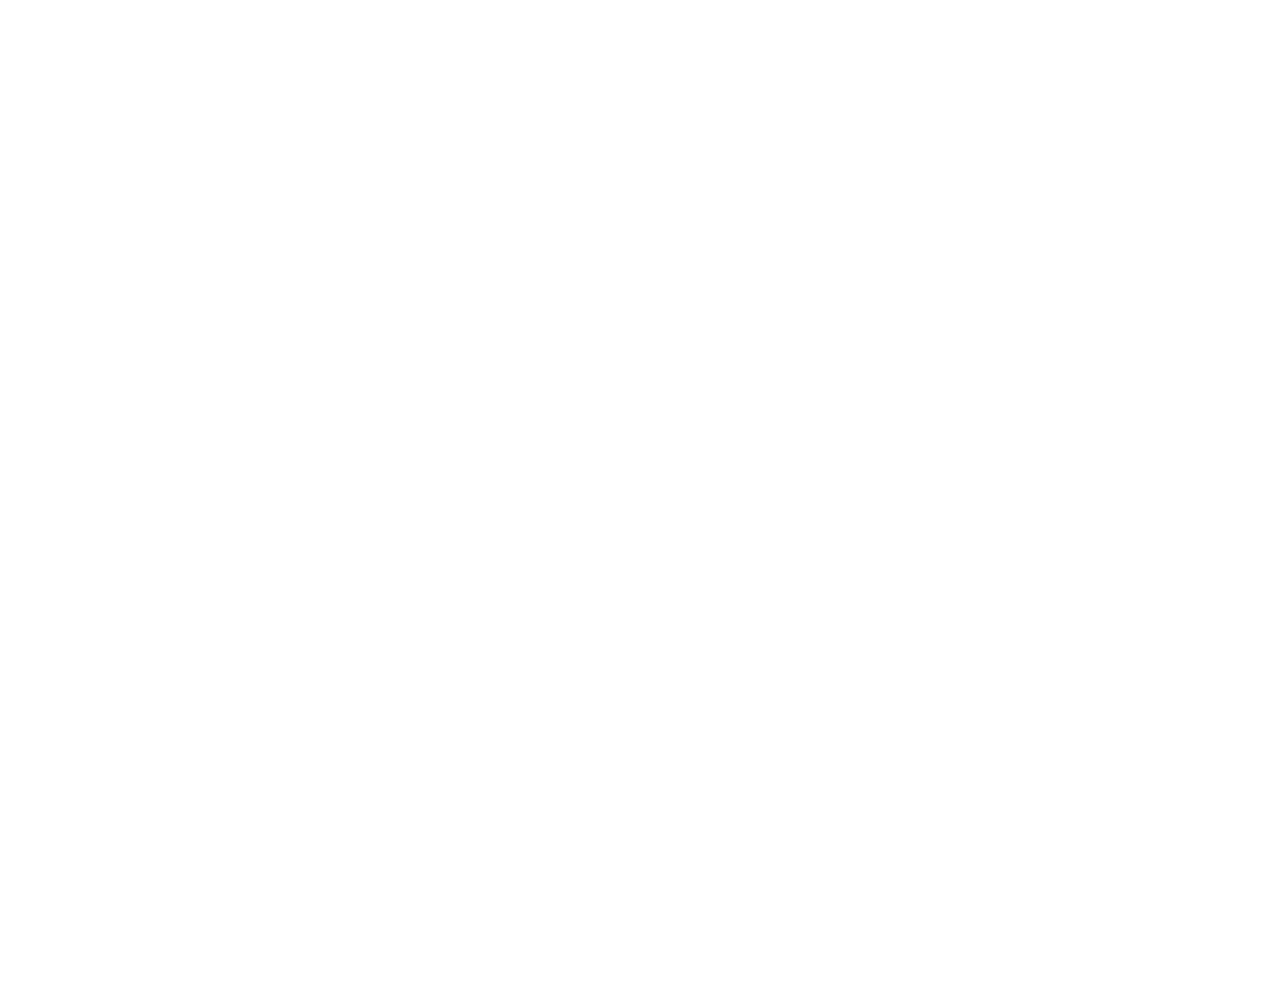
==== tags/index.html @ 218a52da "Site updated: 2018-03-06 15:39:48" ====
<!DOCTYPE html>
<!--[if lte IE 8 ]>
<html class="ie" xmlns="http://www.w3.org/1999/xhtml" xml:lang="en-US" lang="en-US">
<![endif]-->
<!--[if (gte IE 9)|!(IE)]><!-->
<!--
***************  *      *     *
      8          *    *       *
      8          *  *         *
      8          **           *
      8          *  *         *
      8          *    *       *
      8          *      *     *
      8          *        *   ***********    -----Theme By Kieran(http://go.kieran.top)
-->
<html xmlns="http://www.w3.org/1999/xhtml" xml:lang="en-US" lang="en-US">
<!--<![endif]-->

<head>
  <title>tags | 编程日记</title>
  <!-- Meta data -->
    <meta http-equiv="Content-Type" content="text/html" charset="UTF-8" >
    <meta http-equiv="X-UA-Compatible" content="IE=edge"/>
    <meta name="viewport" content="width=device-width, initial-scale=1.0" />
    <meta name="generator" content="编程日记">
    <meta name="author" content="郭琦琦">
    <meta name="description" content="郭琦琦" />
    <meta name="keywords" content="" />

    <!-- Favicon, (keep icon in root folder) -->
    <link rel="Shortcut Icon" href="/img/favicon.ico" type="image/ico">

    <link rel="alternate" href="/atom.xml" title="编程日记" type="application/atom+xml">
    <link rel="stylesheet" href="/css/all.css" media="screen" type="text/css">
    
    <link rel="stylesheet" href="/highlightjs/vs.css" type="text/css">
    

    <!--[if IE 8]>
    <link rel="stylesheet" type="text/css" href="/css/ie8.css" />
    <![endif]-->

    <!-- jQuery | Load our jQuery, with an alternative source fallback to a local version if request is unavailable -->
    <script src="/js/jquery-1.11.1.min.js"></script>
    <script>window.jQuery || document.write('<script src="js/jquery-1.11.1.min.js"><\/script>')</script>

    <!-- Load these in the <head> for quicker IE8+ load times -->
    <!-- HTML5 shim and Respond.js IE8 support of HTML5 elements and media queries -->
    <!--[if lt IE 9]>
    <script src="/js/html5shiv.min.js"></script>
    <script src="/js/respond.min.js"></script>
    <![endif]-->

  
  
  

  <style>.col-md-8.col-md-offset-2.opening-statement img{display:none;}</style>
</head>

<!--
<body class="post-template">
-->
<body id="index" class="lightnav animsition">

      <!-- ============================ Off-canvas navigation =========================== -->

    <div class="sb-slidebar sb-right sb-style-overlay sb-momentum-scrolling">
        <div class="sb-close" aria-label="Close Menu" aria-hidden="true">
            <img src="/img/close.png" alt="Close"/>
        </div>
        <!-- Lists in Slidebars -->
        <ul class="sb-menu">
            <li><a href="/" class="animsition-link" title="Home">Home</a></li>
            <li><a href="/archives" class="animsition-link" title="archive">archives</a></li>
            <!-- Dropdown Menu -->
			 
            <li>
                <a class="sb-toggle-submenu">Works<span class="sb-caret"></span></a>
                <ul class="sb-submenu">
                    
                        <li><a href="/" target="_BLANK" class="animsition-link">AAA</a></li>
                    
                        <li><a href="/atom.xml" target="_BLANK" class="animsition-link">BBB</a></li>
                    
                </ul>
            </li>
            
            
            
            <li>
                <a class="sb-toggle-submenu">Links<span class="sb-caret"></span></a>
                <ul class="sb-submenu">
                    
                    <li><a href="http://go.kieran.top/" class="animsition-link">Kieran</a></li>
                    
                    <li><a href="http://domain.com/" class="animsition-link">Name</a></li>
                    
                </ul>
            </li>
            
        </ul>
        <!-- Lists in Slidebars -->
        <ul class="sb-menu secondary">
            <li><a href="/about.html" class="animsition-link" title="about">About</a></li>
            <li><a href="/atom.xml" class="animsition-link" title="rss">RSS</a></li>
        </ul>
    </div>
    
    <!-- ============================ END Off-canvas navigation =========================== -->

    <!-- ============================ #sb-site Main Page Wrapper =========================== -->

    <div id="sb-site">
        <!-- #sb-site - All page content should be contained within this id, except the off-canvas navigation itself -->

        <!-- ============================ Header & Logo bar =========================== -->

        <div id="navigation" class="navbar navbar-fixed-top">
            <div class="navbar-inner">
                <div class="container">
                    <!-- Nav logo -->
                    <div class="logo">
                        <a href="/" title="Logo" class="animsition-link">
                         <img src="/img/logo.png" alt="Logo" width="35px;"/> 
                        </a>
                    </div>
                    <!-- // Nav logo -->
                    <!-- Info-bar -->
                    <nav>
                        <ul class="nav">
                            <li><a href="/" class="animsition-link">编程日记</a></li>
                            <li class="nolink"><span>Always </span>Creative.</li>
                            
                            <li><a href="https://github.com/" title="Github" target="_blank"><i class="icon-github"></i></a></li>
                            
                            
                            <li><a href="https://twitter.com/" title="Twitter" target="_blank"><i class="icon-twitter"></i></a></li>
                            
                            
                            <li><a href="https://www.facebook.com/" title="Facebook" target="_blank"><i class="icon-facebook"></i></a></li>
                            
                            
                            <li><a href="https://google.com/" title="Google-Plus" target="_blank"><i class="icon-google-plus"></i></a></li>
                            
                            
                            <li><a href="http://weibo.com/" title="Sina-Weibo" target="_blank"><i class="icon-sina-weibo"></i></a></li>
                            
                            <li class="nolink"><span>Welcome!</span></li>
                        </ul>
                    </nav>
                    <!--// Info-bar -->
                </div>
                <!-- // .container -->
                <div class="learnmore sb-toggle-right">More</div>
                <button type="button" class="navbar-toggle menu-icon sb-toggle-right" title="More">
                <span class="sr-only">Toggle navigation</span>
                <span class="icon-bar before"></span>
                <span class="icon-bar main"></span>
                <span class="icon-bar after"></span>
                </button>
            </div>
            <!-- // .navbar-inner -->
        </div>

        <!-- ============================ Header & Logo bar =========================== -->


      <!-- ============================ Hero Image =========================== -->

<section id="hero" class="scrollme">
    <div class="container-fluid element-img" style="background: url(/img/bg_img.jpg) no-repeat center center fixed;background-size: cover">
        <div class="row">
            <div class="col-xs-12 col-sm-8 col-sm-offset-2 col-md-8 col-md-offset-2 vertical-align cover boost text-center">
                <div class="center-me animateme" data-when="exit" data-from="0" data-to="0.6" data-opacity="0" data-translatey="100">
                    <div>
                        
                        <h2>YOU'VE MADE A <span>BRAVE</span> DECISION, WELCOME.</h2>
                        <p></p>
                        
                        <h2></h2>
                        <p>每一个不曾起舞的日子都是对生命的辜负。</p>
                        

                    </div>
                </div>
            </div>
            <!-- // .col-md-12 -->
        </div>
        <div class="herofade beige-dk"></div>
    </div>
</section>

<!-- Height spacing helper -->
<div class="heightblock"></div>
<!-- // End height spacing helper -->

<!-- ============================ END Hero Image =========================== -->
<section id="intro">
    <div class="container">
        <div class="row col-md-offset-2">
            <div class="col-md-8">
                <h1>tags</h1>
            </div>
        </div>
        <div class="col-md-8 col-md-offset-2">
            
            <div class="clearfix"></div>
        </div>
        
    </div>
</section>
<section id="process">
    <div class="container">
        <div class="row">
            <div class="col-xs-12 col-sm-12 col-md-8 col-md-offset-2">
                <div class="timeline-centered">
                    <div class="line"></div>
                    <div class="present">Past</div>
                    <div class="dot_tp"></div>
                    <div class="born">Now</div>
                    <div class="dot_bt"></div>
                    
                        <div class="timeline-entry">
                            <div class="timeline-entry-inner">
                                <div class="timeline-icon wow fadeInUp" data-wow-delay="0.2s">
                                    <span class="number">1</span>
                                </div>
                                <div class="timeline-label wow fadeInUp" data-wow-delay="0.2s">
                                    <p>2014/06/12-Start</p>
                                </div>
                            </div>
                        </div>
                    
                        <div class="timeline-entry">
                            <div class="timeline-entry-inner">
                                <div class="timeline-icon wow fadeInUp" data-wow-delay="0.2s">
                                    <span class="number">2</span>
                                </div>
                                <div class="timeline-label wow fadeInUp" data-wow-delay="0.2s">
                                    <p>2014/11/29-XXX</p>
                                </div>
                            </div>
                        </div>
                    
                        <div class="timeline-entry">
                            <div class="timeline-entry-inner">
                                <div class="timeline-icon wow fadeInUp" data-wow-delay="0.2s">
                                    <span class="number">3</span>
                                </div>
                                <div class="timeline-label wow fadeInUp" data-wow-delay="0.2s">
                                    <p>2015/02/18-DDD</p>
                                </div>
                            </div>
                        </div>
                    
                        <div class="timeline-entry">
                            <div class="timeline-entry-inner">
                                <div class="timeline-icon wow fadeInUp" data-wow-delay="0.2s">
                                    <span class="number">4</span>
                                </div>
                                <div class="timeline-label wow fadeInUp" data-wow-delay="0.2s">
                                    <p>More</p>
                                </div>
                            </div>
                        </div>
                    
                </div>
                <!-- timeline-centered -->
            </div>
        </div>
    </div>
</section>

      
<!-- ============================ Footer =========================== -->

<footer>
    <div class="container">
            <div class="copy">
                <p>
                    &copy; 2014<script>new Date().getFullYear()>2010&&document.write("-"+new Date().getFullYear());</script>, Content By 郭琦琦. All Rights Reserved.
                </p>
                <p>Theme By <a href="//go.kieran.top" style="color: #767D84">Kieran</a></p>
            </div>
            <div class="social">
                <ul>
                    
                    <li><a href="https://github.com/" title="Github" target="_blank"><i class="icon-github"></i></a>&nbsp;</li>
                    
                    
                    <li><a href="https://twitter.com/" title="Twitter" target="_blank"><i class="icon-twitter"></i></a>&nbsp;</li>
                    
                    
                    <li><a href="https://www.facebook.com/" title="Facebook" target="_blank"><i class="icon-facebook"></i></a>&nbsp;</li>
                    
                    
                    <li><a href="https://google.com/" title="Google-Plus" target="_blank"><i class="icon-google-plus"></i></a>&nbsp;</li>
                    
                    
                    <li><a href="http://weibo.com/" title="Sina-Weibo" target="_blank"><i class="icon-sina-weibo"></i></a>&nbsp;</li>
                    
                </ul>
            </div>
            <div class="clearfix"> </div>
        </div>
</footer>

<!-- ============================ END Footer =========================== -->
      <!-- Load our scripts -->
<!-- Resizable 'on-demand' full-height hero -->
<script type="text/javascript">
    var resizeHero = function () {
        var hero = $(".cover,.heightblock"),
            window1 = $(window);
        hero.css({
            "height": window1.height()
        });
    };

    resizeHero();

    $(window).resize(function () {
        resizeHero();
    });
</script>
<script src="/js/plugins.min.js"></script><!-- Bootstrap core and concatenated plugins always load here -->
<script src="/js/jquery.flexslider-min.js"></script><!-- Flexslider plugin -->
<script src="/js/scripts.js"></script><!-- Theme scripts -->


<link rel="stylesheet" href="/fancybox/jquery.fancybox.css" media="screen" type="text/css">
<script src="/fancybox/jquery.fancybox.pack.js"></script>
<script type="text/javascript">
$('#intro').find('img').each(function(){
  var alt = this.alt;

  if (alt){
    $(this).after('<span class="caption" style="display:none">' + alt + '</span>');
  }

  $(this).wrap('<a href="' + this.src + '" title="' + alt + '" class="fancybox" rel="gallery" />');
});
(function($){
  $('.fancybox').fancybox();
})(jQuery);
</script>

<!-- Initiate flexslider plugin -->
<script type="text/javascript">
    $(document).ready(function($) {
      (function(){
        console.log('font');
        var getCss = function(path) {
          var head = document.getElementsByTagName('head')[0];
          link = document.createElement('link');
          link.href = path;
          link.rel = 'stylesheet';
          link.type = 'text/css';
          head.appendChild(link);
        };
        getCss('https://fonts.googleapis.com/css?family=Montserrat:400,700');
        getCss('https://fonts.googleapis.com/css?family=Open+Sans:400,600');
      })();
      $('.flexslider').flexslider({
        animation: "fade",
        prevText: "",
        nextText: "",
        directionNav: true
      });
    });
</script>

</body>
</html>
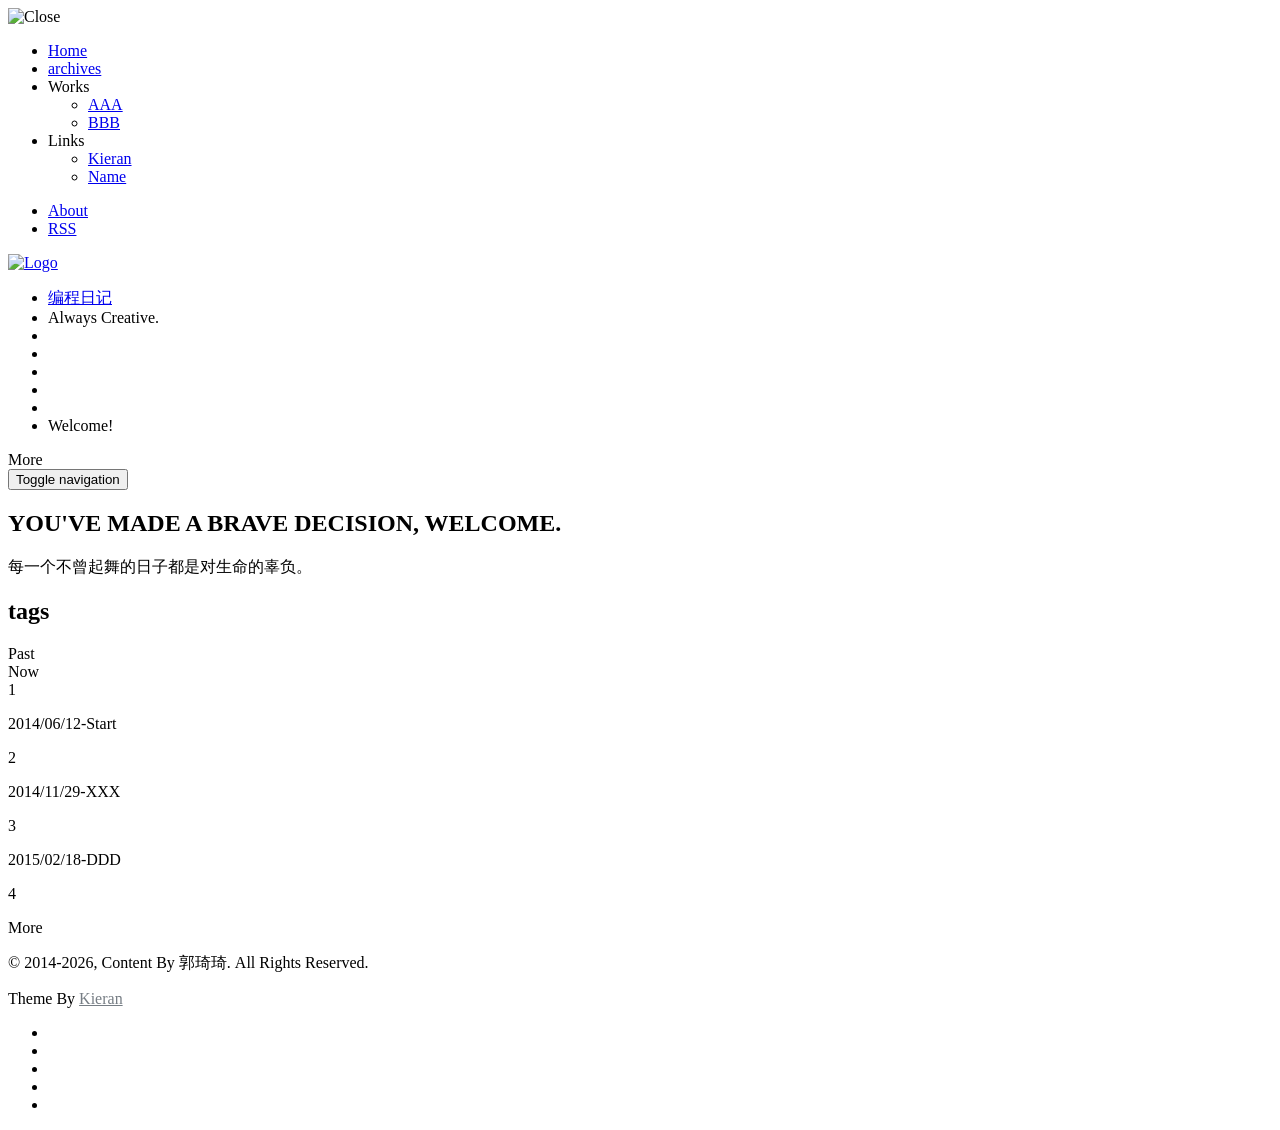
==== commit e52a6838: "Site updated: 2018-03-06 15:49:14" ====
--- a/tags/index.html
+++ b/tags/index.html
@@ -28,27 +28,27 @@
     <meta name="keywords" content="" />
 
     <!-- Favicon, (keep icon in root folder) -->
-    <link rel="Shortcut Icon" href="/img/favicon.ico" type="image/ico">
+    <link rel="Shortcut Icon" href="/tags/img/favicon.ico" type="image/ico">
 
     <link rel="alternate" href="/atom.xml" title="编程日记" type="application/atom+xml">
-    <link rel="stylesheet" href="/css/all.css" media="screen" type="text/css">
+    <link rel="stylesheet" href="/tags/css/all.css" media="screen" type="text/css">
     
-    <link rel="stylesheet" href="/highlightjs/vs.css" type="text/css">
+    <link rel="stylesheet" href="/tags/highlightjs/vs.css" type="text/css">
     
 
     <!--[if IE 8]>
-    <link rel="stylesheet" type="text/css" href="/css/ie8.css" />
+    <link rel="stylesheet" type="text/css" href="/tags/css/ie8.css" />
     <![endif]-->
 
     <!-- jQuery | Load our jQuery, with an alternative source fallback to a local version if request is unavailable -->
-    <script src="/js/jquery-1.11.1.min.js"></script>
+    <script src="/tags/js/jquery-1.11.1.min.js"></script>
     <script>window.jQuery || document.write('<script src="js/jquery-1.11.1.min.js"><\/script>')</script>
 
     <!-- Load these in the <head> for quicker IE8+ load times -->
     <!-- HTML5 shim and Respond.js IE8 support of HTML5 elements and media queries -->
     <!--[if lt IE 9]>
-    <script src="/js/html5shiv.min.js"></script>
-    <script src="/js/respond.min.js"></script>
+    <script src="/tags/js/html5shiv.min.js"></script>
+    <script src="/tags/js/respond.min.js"></script>
     <![endif]-->
 
   
@@ -67,12 +67,12 @@
 
     <div class="sb-slidebar sb-right sb-style-overlay sb-momentum-scrolling">
         <div class="sb-close" aria-label="Close Menu" aria-hidden="true">
-            <img src="/img/close.png" alt="Close"/>
+            <img src="/tags/img/close.png" alt="Close"/>
         </div>
         <!-- Lists in Slidebars -->
         <ul class="sb-menu">
-            <li><a href="/" class="animsition-link" title="Home">Home</a></li>
-            <li><a href="/archives" class="animsition-link" title="archive">archives</a></li>
+            <li><a href="/tags/" class="animsition-link" title="Home">Home</a></li>
+            <li><a href="/tags/archives" class="animsition-link" title="archive">archives</a></li>
             <!-- Dropdown Menu -->
 			 
             <li>
@@ -102,8 +102,8 @@
         </ul>
         <!-- Lists in Slidebars -->
         <ul class="sb-menu secondary">
-            <li><a href="/about.html" class="animsition-link" title="about">About</a></li>
-            <li><a href="/atom.xml" class="animsition-link" title="rss">RSS</a></li>
+            <li><a href="/tags/about.html" class="animsition-link" title="about">About</a></li>
+            <li><a href="/tags/atom.xml" class="animsition-link" title="rss">RSS</a></li>
         </ul>
     </div>
     
@@ -324,13 +324,13 @@
         resizeHero();
     });
 </script>
-<script src="/js/plugins.min.js"></script><!-- Bootstrap core and concatenated plugins always load here -->
-<script src="/js/jquery.flexslider-min.js"></script><!-- Flexslider plugin -->
-<script src="/js/scripts.js"></script><!-- Theme scripts -->
-
-
-<link rel="stylesheet" href="/fancybox/jquery.fancybox.css" media="screen" type="text/css">
-<script src="/fancybox/jquery.fancybox.pack.js"></script>
+<script src="/tags/js/plugins.min.js"></script><!-- Bootstrap core and concatenated plugins always load here -->
+<script src="/tags/js/jquery.flexslider-min.js"></script><!-- Flexslider plugin -->
+<script src="/tags/js/scripts.js"></script><!-- Theme scripts -->
+
+
+<link rel="stylesheet" href="/tags/fancybox/jquery.fancybox.css" media="screen" type="text/css">
+<script src="/tags/fancybox/jquery.fancybox.pack.js"></script>
 <script type="text/javascript">
 $('#intro').find('img').each(function(){
   var alt = this.alt;
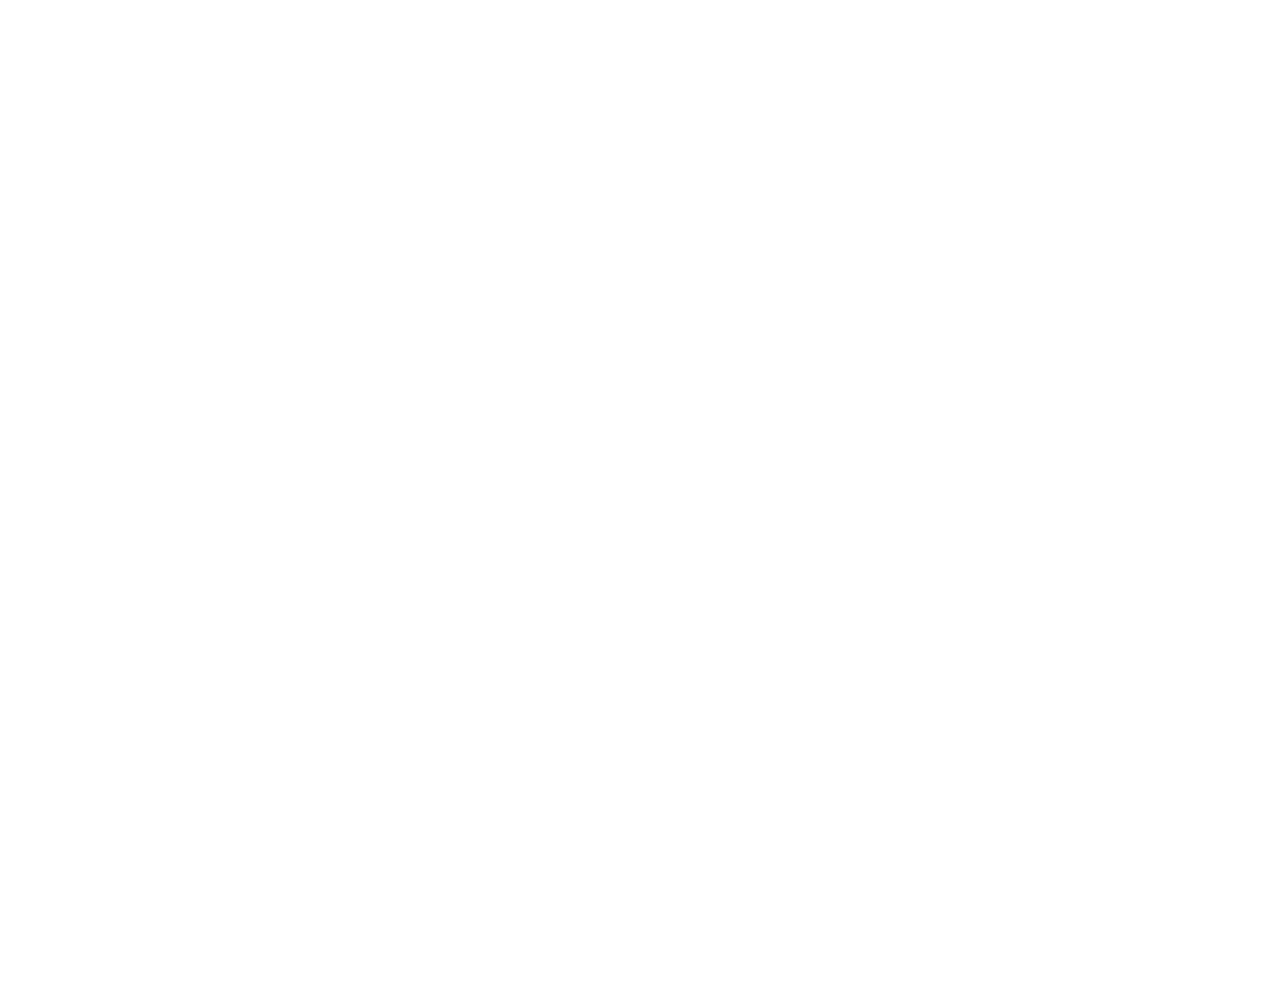
==== commit 09fbab77: "Site updated: 2018-03-06 15:50:33" ====
--- a/tags/index.html
+++ b/tags/index.html
@@ -28,27 +28,27 @@
     <meta name="keywords" content="" />
 
     <!-- Favicon, (keep icon in root folder) -->
-    <link rel="Shortcut Icon" href="/tags/img/favicon.ico" type="image/ico">
+    <link rel="Shortcut Icon" href="/img/favicon.ico" type="image/ico">
 
     <link rel="alternate" href="/atom.xml" title="编程日记" type="application/atom+xml">
-    <link rel="stylesheet" href="/tags/css/all.css" media="screen" type="text/css">
+    <link rel="stylesheet" href="/css/all.css" media="screen" type="text/css">
     
-    <link rel="stylesheet" href="/tags/highlightjs/vs.css" type="text/css">
+    <link rel="stylesheet" href="/highlightjs/vs.css" type="text/css">
     
 
     <!--[if IE 8]>
-    <link rel="stylesheet" type="text/css" href="/tags/css/ie8.css" />
+    <link rel="stylesheet" type="text/css" href="/css/ie8.css" />
     <![endif]-->
 
     <!-- jQuery | Load our jQuery, with an alternative source fallback to a local version if request is unavailable -->
-    <script src="/tags/js/jquery-1.11.1.min.js"></script>
+    <script src="/js/jquery-1.11.1.min.js"></script>
     <script>window.jQuery || document.write('<script src="js/jquery-1.11.1.min.js"><\/script>')</script>
 
     <!-- Load these in the <head> for quicker IE8+ load times -->
     <!-- HTML5 shim and Respond.js IE8 support of HTML5 elements and media queries -->
     <!--[if lt IE 9]>
-    <script src="/tags/js/html5shiv.min.js"></script>
-    <script src="/tags/js/respond.min.js"></script>
+    <script src="/js/html5shiv.min.js"></script>
+    <script src="/js/respond.min.js"></script>
     <![endif]-->
 
   
@@ -67,12 +67,12 @@
 
     <div class="sb-slidebar sb-right sb-style-overlay sb-momentum-scrolling">
         <div class="sb-close" aria-label="Close Menu" aria-hidden="true">
-            <img src="/tags/img/close.png" alt="Close"/>
+            <img src="/img/close.png" alt="Close"/>
         </div>
         <!-- Lists in Slidebars -->
         <ul class="sb-menu">
-            <li><a href="/tags/" class="animsition-link" title="Home">Home</a></li>
-            <li><a href="/tags/archives" class="animsition-link" title="archive">archives</a></li>
+            <li><a href="/" class="animsition-link" title="Home">Home</a></li>
+            <li><a href="/archives" class="animsition-link" title="archive">archives</a></li>
             <!-- Dropdown Menu -->
 			 
             <li>
@@ -102,8 +102,8 @@
         </ul>
         <!-- Lists in Slidebars -->
         <ul class="sb-menu secondary">
-            <li><a href="/tags/about.html" class="animsition-link" title="about">About</a></li>
-            <li><a href="/tags/atom.xml" class="animsition-link" title="rss">RSS</a></li>
+            <li><a href="/about.html" class="animsition-link" title="about">About</a></li>
+            <li><a href="/atom.xml" class="animsition-link" title="rss">RSS</a></li>
         </ul>
     </div>
     
@@ -324,13 +324,13 @@
         resizeHero();
     });
 </script>
-<script src="/tags/js/plugins.min.js"></script><!-- Bootstrap core and concatenated plugins always load here -->
-<script src="/tags/js/jquery.flexslider-min.js"></script><!-- Flexslider plugin -->
-<script src="/tags/js/scripts.js"></script><!-- Theme scripts -->
-
-
-<link rel="stylesheet" href="/tags/fancybox/jquery.fancybox.css" media="screen" type="text/css">
-<script src="/tags/fancybox/jquery.fancybox.pack.js"></script>
+<script src="/js/plugins.min.js"></script><!-- Bootstrap core and concatenated plugins always load here -->
+<script src="/js/jquery.flexslider-min.js"></script><!-- Flexslider plugin -->
+<script src="/js/scripts.js"></script><!-- Theme scripts -->
+
+
+<link rel="stylesheet" href="/fancybox/jquery.fancybox.css" media="screen" type="text/css">
+<script src="/fancybox/jquery.fancybox.pack.js"></script>
 <script type="text/javascript">
 $('#intro').find('img').each(function(){
   var alt = this.alt;
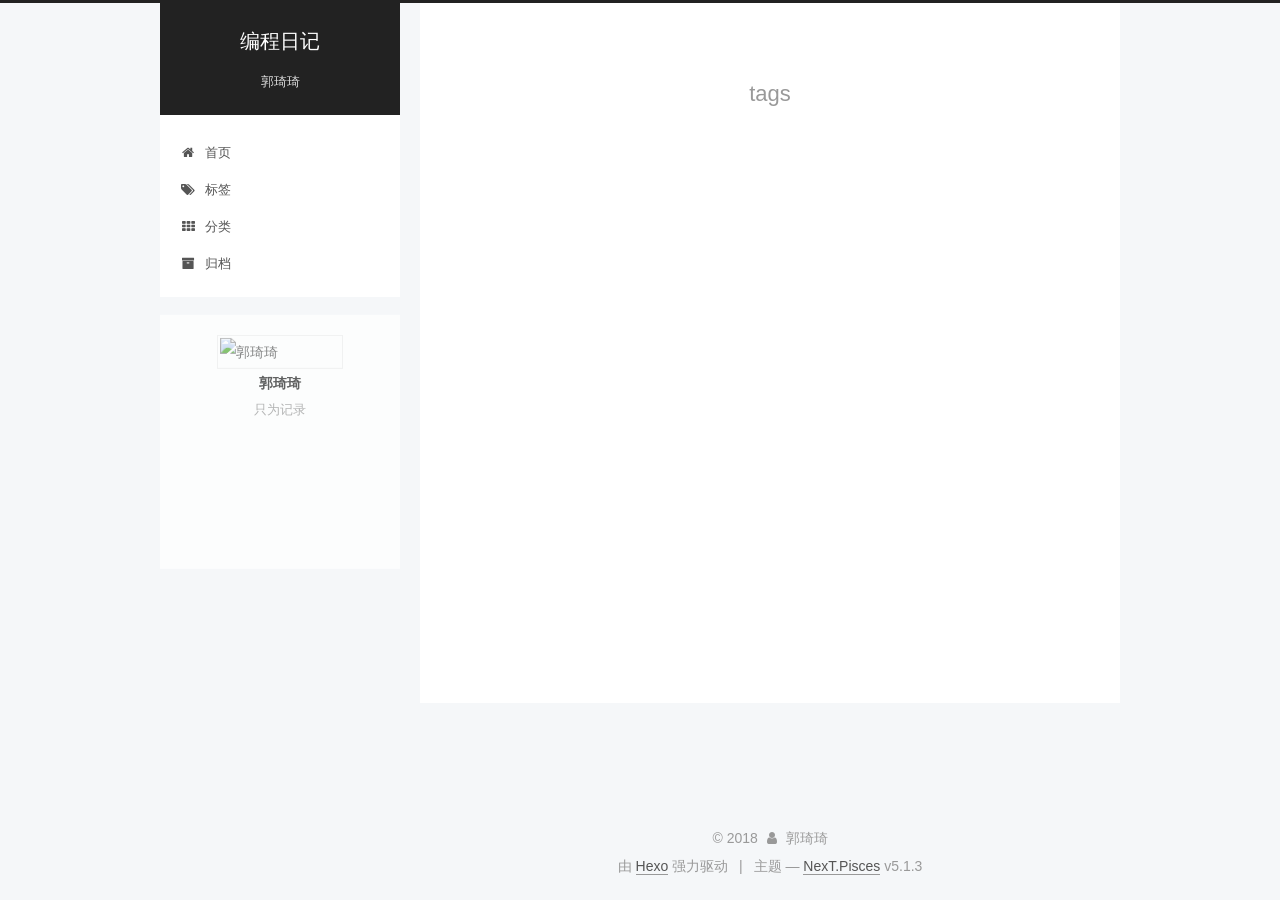
==== commit edbd35b2: "Site updated: 2018-03-06 16:18:57" ====
--- a/tags/index.html
+++ b/tags/index.html
@@ -1,375 +1,560 @@
 <!DOCTYPE html>
-<!--[if lte IE 8 ]>
-<html class="ie" xmlns="http://www.w3.org/1999/xhtml" xml:lang="en-US" lang="en-US">
-<![endif]-->
-<!--[if (gte IE 9)|!(IE)]><!-->
-<!--
-***************  *      *     *
-      8          *    *       *
-      8          *  *         *
-      8          **           *
-      8          *  *         *
-      8          *    *       *
-      8          *      *     *
-      8          *        *   ***********    -----Theme By Kieran(http://go.kieran.top)
--->
-<html xmlns="http://www.w3.org/1999/xhtml" xml:lang="en-US" lang="en-US">
-<!--<![endif]-->
-
+
+
+
+  
+
+
+<html class="theme-next pisces use-motion" lang="zh-Hans">
 <head>
+  <meta charset="UTF-8"/>
+<meta http-equiv="X-UA-Compatible" content="IE=edge" />
+<meta name="viewport" content="width=device-width, initial-scale=1, maximum-scale=1"/>
+<meta name="theme-color" content="#222">
+
+
+
+
+
+
+
+
+
+<meta http-equiv="Cache-Control" content="no-transform" />
+<meta http-equiv="Cache-Control" content="no-siteapp" />
+
+
+
+
+
+
+
+
+
+
+
+
+
+
+
+
+  
+  
+  <link href="/lib/fancybox/source/jquery.fancybox.css?v=2.1.5" rel="stylesheet" type="text/css" />
+
+
+
+
+
+
+
+<link href="/lib/font-awesome/css/font-awesome.min.css?v=4.6.2" rel="stylesheet" type="text/css" />
+
+<link href="/css/main.css?v=5.1.3" rel="stylesheet" type="text/css" />
+
+
+  <link rel="apple-touch-icon" sizes="180x180" href="/images/apple-touch-icon-next.png?v=5.1.3">
+
+
+  <link rel="icon" type="image/png" sizes="32x32" href="/images/favicon-32x32-next.png?v=5.1.3">
+
+
+  <link rel="icon" type="image/png" sizes="16x16" href="/images/favicon-16x16-next.png?v=5.1.3">
+
+
+  <link rel="mask-icon" href="/images/logo.svg?v=5.1.3" color="#222">
+
+
+
+
+
+  <meta name="keywords" content="Hexo, NexT" />
+
+
+
+
+
+
+
+
+
+
+<meta name="description" content="只为记录">
+<meta property="og:type" content="website">
+<meta property="og:title" content="tags">
+<meta property="og:url" content="http://yoursite.com/tags/index.html">
+<meta property="og:site_name" content="编程日记">
+<meta property="og:description" content="只为记录">
+<meta property="og:locale" content="zh-Hans">
+<meta property="og:updated_time" content="2017-12-29T15:54:08.386Z">
+<meta name="twitter:card" content="summary">
+<meta name="twitter:title" content="tags">
+<meta name="twitter:description" content="只为记录">
+
+
+
+<script type="text/javascript" id="hexo.configurations">
+  var NexT = window.NexT || {};
+  var CONFIG = {
+    root: '/',
+    scheme: 'Pisces',
+    version: '5.1.3',
+    sidebar: {"position":"left","display":"post","offset":12,"b2t":false,"scrollpercent":false,"onmobile":false},
+    fancybox: true,
+    tabs: true,
+    motion: {"enable":true,"async":false,"transition":{"post_block":"fadeIn","post_header":"slideDownIn","post_body":"slideDownIn","coll_header":"slideLeftIn","sidebar":"slideUpIn"}},
+    duoshuo: {
+      userId: '0',
+      author: '博主'
+    },
+    algolia: {
+      applicationID: '',
+      apiKey: '',
+      indexName: '',
+      hits: {"per_page":10},
+      labels: {"input_placeholder":"Search for Posts","hits_empty":"We didn't find any results for the search: ${query}","hits_stats":"${hits} results found in ${time} ms"}
+    }
+  };
+</script>
+
+
+
+  <link rel="canonical" href="http://yoursite.com/tags/"/>
+
+
+
+
+
   <title>tags | 编程日记</title>
-  <!-- Meta data -->
-    <meta http-equiv="Content-Type" content="text/html" charset="UTF-8" >
-    <meta http-equiv="X-UA-Compatible" content="IE=edge"/>
-    <meta name="viewport" content="width=device-width, initial-scale=1.0" />
-    <meta name="generator" content="编程日记">
-    <meta name="author" content="郭琦琦">
-    <meta name="description" content="郭琦琦" />
-    <meta name="keywords" content="" />
-
-    <!-- Favicon, (keep icon in root folder) -->
-    <link rel="Shortcut Icon" href="/img/favicon.ico" type="image/ico">
-
-    <link rel="alternate" href="/atom.xml" title="编程日记" type="application/atom+xml">
-    <link rel="stylesheet" href="/css/all.css" media="screen" type="text/css">
-    
-    <link rel="stylesheet" href="/highlightjs/vs.css" type="text/css">
-    
-
-    <!--[if IE 8]>
-    <link rel="stylesheet" type="text/css" href="/css/ie8.css" />
-    <![endif]-->
-
-    <!-- jQuery | Load our jQuery, with an alternative source fallback to a local version if request is unavailable -->
-    <script src="/js/jquery-1.11.1.min.js"></script>
-    <script>window.jQuery || document.write('<script src="js/jquery-1.11.1.min.js"><\/script>')</script>
-
-    <!-- Load these in the <head> for quicker IE8+ load times -->
-    <!-- HTML5 shim and Respond.js IE8 support of HTML5 elements and media queries -->
-    <!--[if lt IE 9]>
-    <script src="/js/html5shiv.min.js"></script>
-    <script src="/js/respond.min.js"></script>
-    <![endif]-->
-
-  
-  
-  
-
-  <style>.col-md-8.col-md-offset-2.opening-statement img{display:none;}</style>
+  
+
+
+
+
+
+
+
+
 </head>
 
-<!--
-<body class="post-template">
--->
-<body id="index" class="lightnav animsition">
-
-      <!-- ============================ Off-canvas navigation =========================== -->
-
-    <div class="sb-slidebar sb-right sb-style-overlay sb-momentum-scrolling">
-        <div class="sb-close" aria-label="Close Menu" aria-hidden="true">
-            <img src="/img/close.png" alt="Close"/>
+<body itemscope itemtype="http://schema.org/WebPage" lang="zh-Hans">
+
+  
+  
+    
+  
+
+
+
+
+  <div class="container sidebar-position-left page-post-detail">
+    <div class="headband"></div>
+
+    <header id="header" class="header" itemscope itemtype="http://schema.org/WPHeader">
+      <div class="header-inner"><div class="site-brand-wrapper">
+  <div class="site-meta ">
+    
+
+    <div class="custom-logo-site-title">
+      <a href="/"  class="brand" rel="start">
+        <span class="logo-line-before"><i></i></span>
+        <span class="site-title">编程日记</span>
+        <span class="logo-line-after"><i></i></span>
+      </a>
+    </div>
+      
+        <p class="site-subtitle">郭琦琦</p>
+      
+  </div>
+
+  <div class="site-nav-toggle">
+    <button>
+      <span class="btn-bar"></span>
+      <span class="btn-bar"></span>
+      <span class="btn-bar"></span>
+    </button>
+  </div>
+</div>
+
+<nav class="site-nav">
+  
+
+  
+    <ul id="menu" class="menu">
+      
+        
+        <li class="menu-item menu-item-home">
+          <a href="/" rel="section">
+            
+              <i class="menu-item-icon fa fa-fw fa-home"></i> <br />
+            
+            首页
+          </a>
+        </li>
+      
+        
+        <li class="menu-item menu-item-tags">
+          <a href="/tags/" rel="section">
+            
+              <i class="menu-item-icon fa fa-fw fa-tags"></i> <br />
+            
+            标签
+          </a>
+        </li>
+      
+        
+        <li class="menu-item menu-item-categories">
+          <a href="/categories/" rel="section">
+            
+              <i class="menu-item-icon fa fa-fw fa-th"></i> <br />
+            
+            分类
+          </a>
+        </li>
+      
+        
+        <li class="menu-item menu-item-archives">
+          <a href="/archives/" rel="section">
+            
+              <i class="menu-item-icon fa fa-fw fa-archive"></i> <br />
+            
+            归档
+          </a>
+        </li>
+      
+
+      
+    </ul>
+  
+
+  
+</nav>
+
+
+
+ </div>
+    </header>
+
+    <main id="main" class="main">
+      <div class="main-inner">
+        <div class="content-wrap">
+          <div id="content" class="content">
+            
+
+  <div id="posts" class="posts-expand">
+    
+    
+    
+    <div class="post-block page">
+      <header class="post-header">
+
+	<h1 class="post-title" itemprop="name headline">tags</h1>
+
+
+
+</header>
+
+      
+      
+      
+      <div class="post-body">
+        
+        
+          
+        
+        
+    <div class="comments" id="comments">
+    
+  </div>
+
+      </div>
+      
+      
+      
+    </div>
+    
+    
+    
+  </div>
+
+
+          </div>
+          
+
+
+          
+
+  
+
+
+
         </div>
-        <!-- Lists in Slidebars -->
-        <ul class="sb-menu">
-            <li><a href="/" class="animsition-link" title="Home">Home</a></li>
-            <li><a href="/archives" class="animsition-link" title="archive">archives</a></li>
-            <!-- Dropdown Menu -->
-			 
-            <li>
-                <a class="sb-toggle-submenu">Works<span class="sb-caret"></span></a>
-                <ul class="sb-submenu">
-                    
-                        <li><a href="/" target="_BLANK" class="animsition-link">AAA</a></li>
-                    
-                        <li><a href="/atom.xml" target="_BLANK" class="animsition-link">BBB</a></li>
-                    
-                </ul>
-            </li>
-            
-            
-            
-            <li>
-                <a class="sb-toggle-submenu">Links<span class="sb-caret"></span></a>
-                <ul class="sb-submenu">
-                    
-                    <li><a href="http://go.kieran.top/" class="animsition-link">Kieran</a></li>
-                    
-                    <li><a href="http://domain.com/" class="animsition-link">Name</a></li>
-                    
-                </ul>
-            </li>
-            
-        </ul>
-        <!-- Lists in Slidebars -->
-        <ul class="sb-menu secondary">
-            <li><a href="/about.html" class="animsition-link" title="about">About</a></li>
-            <li><a href="/atom.xml" class="animsition-link" title="rss">RSS</a></li>
-        </ul>
+        
+          
+  
+  <div class="sidebar-toggle">
+    <div class="sidebar-toggle-line-wrap">
+      <span class="sidebar-toggle-line sidebar-toggle-line-first"></span>
+      <span class="sidebar-toggle-line sidebar-toggle-line-middle"></span>
+      <span class="sidebar-toggle-line sidebar-toggle-line-last"></span>
     </div>
-    
-    <!-- ============================ END Off-canvas navigation =========================== -->
-
-    <!-- ============================ #sb-site Main Page Wrapper =========================== -->
-
-    <div id="sb-site">
-        <!-- #sb-site - All page content should be contained within this id, except the off-canvas navigation itself -->
-
-        <!-- ============================ Header & Logo bar =========================== -->
-
-        <div id="navigation" class="navbar navbar-fixed-top">
-            <div class="navbar-inner">
-                <div class="container">
-                    <!-- Nav logo -->
-                    <div class="logo">
-                        <a href="/" title="Logo" class="animsition-link">
-                         <img src="/img/logo.png" alt="Logo" width="35px;"/> 
-                        </a>
-                    </div>
-                    <!-- // Nav logo -->
-                    <!-- Info-bar -->
-                    <nav>
-                        <ul class="nav">
-                            <li><a href="/" class="animsition-link">编程日记</a></li>
-                            <li class="nolink"><span>Always </span>Creative.</li>
-                            
-                            <li><a href="https://github.com/" title="Github" target="_blank"><i class="icon-github"></i></a></li>
-                            
-                            
-                            <li><a href="https://twitter.com/" title="Twitter" target="_blank"><i class="icon-twitter"></i></a></li>
-                            
-                            
-                            <li><a href="https://www.facebook.com/" title="Facebook" target="_blank"><i class="icon-facebook"></i></a></li>
-                            
-                            
-                            <li><a href="https://google.com/" title="Google-Plus" target="_blank"><i class="icon-google-plus"></i></a></li>
-                            
-                            
-                            <li><a href="http://weibo.com/" title="Sina-Weibo" target="_blank"><i class="icon-sina-weibo"></i></a></li>
-                            
-                            <li class="nolink"><span>Welcome!</span></li>
-                        </ul>
-                    </nav>
-                    <!--// Info-bar -->
-                </div>
-                <!-- // .container -->
-                <div class="learnmore sb-toggle-right">More</div>
-                <button type="button" class="navbar-toggle menu-icon sb-toggle-right" title="More">
-                <span class="sr-only">Toggle navigation</span>
-                <span class="icon-bar before"></span>
-                <span class="icon-bar main"></span>
-                <span class="icon-bar after"></span>
-                </button>
-            </div>
-            <!-- // .navbar-inner -->
+  </div>
+
+  <aside id="sidebar" class="sidebar">
+    
+    <div class="sidebar-inner">
+
+      
+
+      
+
+      <section class="site-overview-wrap sidebar-panel sidebar-panel-active">
+        <div class="site-overview">
+          <div class="site-author motion-element" itemprop="author" itemscope itemtype="http://schema.org/Person">
+            
+              <img class="site-author-image" itemprop="image"
+                src="https://timgsa.baidu.com/timg?image&quality=80&size=b9999_10000&sec=1514556046929&di=d7d36e145dca8ae3a33f9bf2418d4bb2&imgtype=0&src=http%3A%2F%2Fimg5.duitang.com%2Fuploads%2Fitem%2F201503%2F06%2F20150306193431_KhrEh.jpeg"
+                alt="郭琦琦" />
+            
+              <p class="site-author-name" itemprop="name">郭琦琦</p>
+              <p class="site-description motion-element" itemprop="description">只为记录</p>
+          </div>
+
+          <nav class="site-state motion-element">
+
+            
+
+            
+
+            
+
+          </nav>
+
+          
+
+          
+
+          
+          
+
+          
+          
+
+          
+
         </div>
-
-        <!-- ============================ Header & Logo bar =========================== -->
-
-
-      <!-- ============================ Hero Image =========================== -->
-
-<section id="hero" class="scrollme">
-    <div class="container-fluid element-img" style="background: url(/img/bg_img.jpg) no-repeat center center fixed;background-size: cover">
-        <div class="row">
-            <div class="col-xs-12 col-sm-8 col-sm-offset-2 col-md-8 col-md-offset-2 vertical-align cover boost text-center">
-                <div class="center-me animateme" data-when="exit" data-from="0" data-to="0.6" data-opacity="0" data-translatey="100">
-                    <div>
-                        
-                        <h2>YOU'VE MADE A <span>BRAVE</span> DECISION, WELCOME.</h2>
-                        <p></p>
-                        
-                        <h2></h2>
-                        <p>每一个不曾起舞的日子都是对生命的辜负。</p>
-                        
-
-                    </div>
-                </div>
-            </div>
-            <!-- // .col-md-12 -->
-        </div>
-        <div class="herofade beige-dk"></div>
+      </section>
+
+      
+
+      
+      <span></span>
+<div id="music163player">
+    <iframe frameborder="no" border="0" marginwidth="0" marginheight="0" width=360 height=86 src="//music.163.com/outchain/player?type=2&id=38358214&auto=0&height=66">
+    </iframe>
+</div>
+
     </div>
-</section>
-
-<!-- Height spacing helper -->
-<div class="heightblock"></div>
-<!-- // End height spacing helper -->
-
-<!-- ============================ END Hero Image =========================== -->
-<section id="intro">
-    <div class="container">
-        <div class="row col-md-offset-2">
-            <div class="col-md-8">
-                <h1>tags</h1>
-            </div>
-        </div>
-        <div class="col-md-8 col-md-offset-2">
-            
-            <div class="clearfix"></div>
-        </div>
-        
-    </div>
-</section>
-<section id="process">
-    <div class="container">
-        <div class="row">
-            <div class="col-xs-12 col-sm-12 col-md-8 col-md-offset-2">
-                <div class="timeline-centered">
-                    <div class="line"></div>
-                    <div class="present">Past</div>
-                    <div class="dot_tp"></div>
-                    <div class="born">Now</div>
-                    <div class="dot_bt"></div>
-                    
-                        <div class="timeline-entry">
-                            <div class="timeline-entry-inner">
-                                <div class="timeline-icon wow fadeInUp" data-wow-delay="0.2s">
-                                    <span class="number">1</span>
-                                </div>
-                                <div class="timeline-label wow fadeInUp" data-wow-delay="0.2s">
-                                    <p>2014/06/12-Start</p>
-                                </div>
-                            </div>
-                        </div>
-                    
-                        <div class="timeline-entry">
-                            <div class="timeline-entry-inner">
-                                <div class="timeline-icon wow fadeInUp" data-wow-delay="0.2s">
-                                    <span class="number">2</span>
-                                </div>
-                                <div class="timeline-label wow fadeInUp" data-wow-delay="0.2s">
-                                    <p>2014/11/29-XXX</p>
-                                </div>
-                            </div>
-                        </div>
-                    
-                        <div class="timeline-entry">
-                            <div class="timeline-entry-inner">
-                                <div class="timeline-icon wow fadeInUp" data-wow-delay="0.2s">
-                                    <span class="number">3</span>
-                                </div>
-                                <div class="timeline-label wow fadeInUp" data-wow-delay="0.2s">
-                                    <p>2015/02/18-DDD</p>
-                                </div>
-                            </div>
-                        </div>
-                    
-                        <div class="timeline-entry">
-                            <div class="timeline-entry-inner">
-                                <div class="timeline-icon wow fadeInUp" data-wow-delay="0.2s">
-                                    <span class="number">4</span>
-                                </div>
-                                <div class="timeline-label wow fadeInUp" data-wow-delay="0.2s">
-                                    <p>More</p>
-                                </div>
-                            </div>
-                        </div>
-                    
-                </div>
-                <!-- timeline-centered -->
-            </div>
-        </div>
-    </div>
-</section>
-
-      
-<!-- ============================ Footer =========================== -->
-
-<footer>
-    <div class="container">
-            <div class="copy">
-                <p>
-                    &copy; 2014<script>new Date().getFullYear()>2010&&document.write("-"+new Date().getFullYear());</script>, Content By 郭琦琦. All Rights Reserved.
-                </p>
-                <p>Theme By <a href="//go.kieran.top" style="color: #767D84">Kieran</a></p>
-            </div>
-            <div class="social">
-                <ul>
-                    
-                    <li><a href="https://github.com/" title="Github" target="_blank"><i class="icon-github"></i></a>&nbsp;</li>
-                    
-                    
-                    <li><a href="https://twitter.com/" title="Twitter" target="_blank"><i class="icon-twitter"></i></a>&nbsp;</li>
-                    
-                    
-                    <li><a href="https://www.facebook.com/" title="Facebook" target="_blank"><i class="icon-facebook"></i></a>&nbsp;</li>
-                    
-                    
-                    <li><a href="https://google.com/" title="Google-Plus" target="_blank"><i class="icon-google-plus"></i></a>&nbsp;</li>
-                    
-                    
-                    <li><a href="http://weibo.com/" title="Sina-Weibo" target="_blank"><i class="icon-sina-weibo"></i></a>&nbsp;</li>
-                    
-                </ul>
-            </div>
-            <div class="clearfix"> </div>
-        </div>
-</footer>
-
-<!-- ============================ END Footer =========================== -->
-      <!-- Load our scripts -->
-<!-- Resizable 'on-demand' full-height hero -->
+  </aside>
+
+
+        
+      </div>
+    </main>
+
+    <footer id="footer" class="footer">
+      <div class="footer-inner">
+        <div class="copyright">&copy; <span itemprop="copyrightYear">2018</span>
+  <span class="with-love">
+    <i class="fa fa-user"></i>
+  </span>
+  <span class="author" itemprop="copyrightHolder">郭琦琦</span>
+
+  
+</div>
+
+
+  <div class="powered-by">由 <a class="theme-link" target="_blank" href="https://hexo.io">Hexo</a> 强力驱动</div>
+
+
+
+  <span class="post-meta-divider">|</span>
+
+
+
+  <div class="theme-info">主题 &mdash; <a class="theme-link" target="_blank" href="https://github.com/iissnan/hexo-theme-next">NexT.Pisces</a> v5.1.3</div>
+
+
+
+
+        
+
+
+
+
+
+
+
+        
+      </div>
+    </footer>
+
+    
+      <div class="back-to-top">
+        <i class="fa fa-arrow-up"></i>
+        
+      </div>
+    
+
+    
+
+  </div>
+
+  
+
 <script type="text/javascript">
-    var resizeHero = function () {
-        var hero = $(".cover,.heightblock"),
-            window1 = $(window);
-        hero.css({
-            "height": window1.height()
-        });
-    };
-
-    resizeHero();
-
-    $(window).resize(function () {
-        resizeHero();
-    });
+  if (Object.prototype.toString.call(window.Promise) !== '[object Function]') {
+    window.Promise = null;
+  }
 </script>
-<script src="/js/plugins.min.js"></script><!-- Bootstrap core and concatenated plugins always load here -->
-<script src="/js/jquery.flexslider-min.js"></script><!-- Flexslider plugin -->
-<script src="/js/scripts.js"></script><!-- Theme scripts -->
-
-
-<link rel="stylesheet" href="/fancybox/jquery.fancybox.css" media="screen" type="text/css">
-<script src="/fancybox/jquery.fancybox.pack.js"></script>
-<script type="text/javascript">
-$('#intro').find('img').each(function(){
-  var alt = this.alt;
-
-  if (alt){
-    $(this).after('<span class="caption" style="display:none">' + alt + '</span>');
-  }
-
-  $(this).wrap('<a href="' + this.src + '" title="' + alt + '" class="fancybox" rel="gallery" />');
-});
-(function($){
-  $('.fancybox').fancybox();
-})(jQuery);
-</script>
-
-<!-- Initiate flexslider plugin -->
-<script type="text/javascript">
-    $(document).ready(function($) {
-      (function(){
-        console.log('font');
-        var getCss = function(path) {
-          var head = document.getElementsByTagName('head')[0];
-          link = document.createElement('link');
-          link.href = path;
-          link.rel = 'stylesheet';
-          link.type = 'text/css';
-          head.appendChild(link);
-        };
-        getCss('https://fonts.googleapis.com/css?family=Montserrat:400,700');
-        getCss('https://fonts.googleapis.com/css?family=Open+Sans:400,600');
-      })();
-      $('.flexslider').flexslider({
-        animation: "fade",
-        prevText: "",
-        nextText: "",
-        directionNav: true
-      });
-    });
-</script>
+
+
+
+
+
+
+
+
+
+  
+
+
+
+
+
+
+
+
+
+
+
+
+  
+  
+    <script type="text/javascript" src="/lib/jquery/index.js?v=2.1.3"></script>
+  
+
+  
+  
+    <script type="text/javascript" src="/lib/fastclick/lib/fastclick.min.js?v=1.0.6"></script>
+  
+
+  
+  
+    <script type="text/javascript" src="/lib/jquery_lazyload/jquery.lazyload.js?v=1.9.7"></script>
+  
+
+  
+  
+    <script type="text/javascript" src="/lib/velocity/velocity.min.js?v=1.2.1"></script>
+  
+
+  
+  
+    <script type="text/javascript" src="/lib/velocity/velocity.ui.min.js?v=1.2.1"></script>
+  
+
+  
+  
+    <script type="text/javascript" src="/lib/fancybox/source/jquery.fancybox.pack.js?v=2.1.5"></script>
+  
+
+
+  
+
+
+  <script type="text/javascript" src="/js/src/utils.js?v=5.1.3"></script>
+
+  <script type="text/javascript" src="/js/src/motion.js?v=5.1.3"></script>
+
+
+
+  
+  
+
+
+  <script type="text/javascript" src="/js/src/affix.js?v=5.1.3"></script>
+
+  <script type="text/javascript" src="/js/src/schemes/pisces.js?v=5.1.3"></script>
+
+
+
+  
+  <script type="text/javascript" src="/js/src/scrollspy.js?v=5.1.3"></script>
+<script type="text/javascript" src="/js/src/post-details.js?v=5.1.3"></script>
+
+
+
+  
+
+
+  <script type="text/javascript" src="/js/src/bootstrap.js?v=5.1.3"></script>
+
+
+
+  
+
+
+  
+
+
+
+
+	
+
+
+
+
+
+  
+
+
+
+
+
+  
+
+
+
+
+
+
+
+
+
+
+
+
+  
+
+
+
+
+
+  
+
+  
+
+  
+
+  
+  
+
+  
+
+  
+
+  
 
 </body>
 </html>
